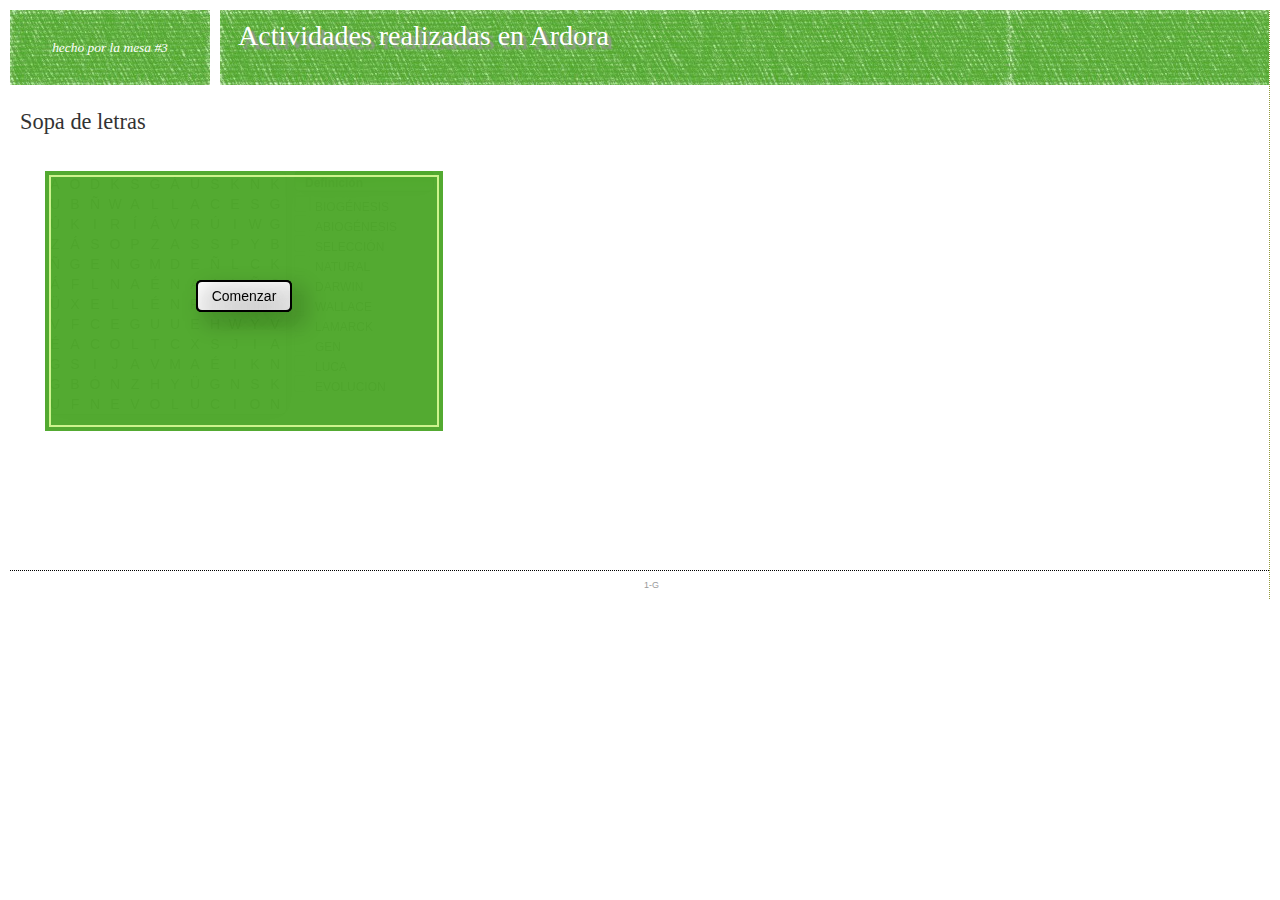
==== paquete/PaqueteBiologiaNew.htm @ 54d74d55 "paquete" ====
<!DOCTYPE html>
<!--ArdoraPaquete-->
<!--Created by Ardora - www.webardora.net-->
<head><meta charset="utf-8"/>
<title></title>
<link href="PaqueteBiologiaNew.css" rel="stylesheet" type="text/css"/>
<script src="ardoraFiles/js/jquery.js"></script>
<script src="ardoraFiles/js/jquery-ui.min.js"></script>
<script src="ardoraFiles/js/jquery.ui.touch-punch.min.js"></script>
<script type="text/javascript" src="js/ardoraPaquete.js"></script>
</head>
<body  onload="inicia(), MM_preloadImages('images/fora1.jpg','images/axu1.jpg','images/seg1.jpg','images/ant1.jpg')">
<div id="wrapper">
	<div id="header">
<h2>hecho por la mesa #3</h2>
	</div>
  	<div id="pages">
<h2>Actividades realizadas en Ardora</h2>
		<div id="menuPrincipal">
<li><a href="https://ignaguzmn.github.io/sopaletras/" target="_parent" accesskey="1">Sopa de letras</a></li>
<li><a href="https://rodrigoflores567.github.io/construye/" target="_parent" accesskey="2">Construye letras</a></li>
<li><a href="https://josemartinez0903.github.io/crucigrama/" target="_parent" accesskey="3">Crucigrama</a></li>
<li><a href="https://nitiffa16.github.io/teoria%20de_darwin/Teoria_Darwin.htm" target="_parent" accesskey="4">Ordenar imágenes</a></li>
<li><a href="https://andersongamez14.github.io/puzzle/puzzle.htm" target="_parent" accesskey="5">Puzzle</a></li>
<li><a href="https://javiervnhz.github.io/muertos/" target="_parent" accesskey="6">Muertos y heridos</a></li>
		</div>
	</div>
	<div id="content">
		<div id="menu" class="boxed">
<h2 class="heading"></h2><div class="content"><ul><table width="140" border="0"><tr>
<td><li class="first"><a href="javascript:irA(0)" title="Sopa de letras">1</a></li></td>
<td><li class="first"><a href="javascript:irA(1)" title="Construye letras">2</a></li></td>
<td><li class="first"><a href="javascript:irA(2)" title="Crucigrama">3</a></li></td>
<td><li class="first"><a href="javascript:irA(3)" title="Ordenar imágenes">4</a></li></td>
<td><li class="first"><a href="javascript:irA(4)" title="Puzzle">5</a></li></td>
</tr>
<tr>
<td><li class="first"><a href="javascript:irA(5)" title="Muertos y heridos">6</a></li></td>
		  	</tr></table></ul></div>
		</div>
		<div id="areaContido">
			<div class="post">
<h2 class="title" id="tituloAct" >A13</h2>
<p id="enunciadoAct" >A15</p>
<h3 id="contidoAct" >A16</h3>
		  	</div>
		</div>


	<div id="footer">
	    <table width="100%" border="0">
          <tr>
<td width="8%"><a id="botonAtras"  href="A171" onmouseout="MM_swapImgRestore()" onmouseover="MM_swapImage('Image4','','images/ant1.jpg',1)"><img src="images/ant0.jpg" alt="A172" name="Image4" width="25" height="20" border="0" id="Image4" /></a></td>
<td width="82%"><div align="center">1-G</div></td>
<td width="4%"><a id="botonAdiante"  href="A191" onmouseout="MM_swapImgRestore()" onmouseover="MM_swapImage('Image3','','images/seg1.jpg',1)"><img src="images/seg0.jpg" alt="A192" name="Image3" width="25" height="20" border="0" id="Image3" /></a></td>
<td width="2%"><a id="botonAxuda"  href="A031" onmouseout="MM_swapImgRestore()" onmouseover="MM_swapImage('Image2','','images/axu1.jpg',1)"><img src="images/axu0.jpg" alt="" title="" name="Image2" width="12" height="20" border="0" id="Image2" /></a></td>
          </tr>
        </table>
  </div>
</div>
</body>
</html>
---- paquete/PaqueteBiologiaNew.css ----
/* Designed by Ardora http://www.webardora.net */
body {
font-family:Georgia, "Times New Roman", Times, serif;
background-image:url("images/none");
background-position:center;
background-repeat:repeat;
background-color:#FFFFFF;
	margin: 10px;padding: 0;
	font-weight:normal;
	font-size:.7em;
	color: #666666;
}
h1, h2, h3 {
	font-weight: normal;
	color: #333333;
	margin-top:5px;
	margin-bottom:10px;
}
p, blockquote, ol, ul {line-height: 110%;}
a {color:#50A82D;}
a:hover {text-decoration: none;}
#contidoAct{margin:0; padding:0;}
.boxed {float: left;clear: left;width: 200px;margin: 0 0 10px 0;padding: 0;background:#D0F58F;}
.boxed .heading {margin-top: 0;padding: 8px 15px;
	background: #50A82D url(images/img3.gif) no-repeat center bottom;
	text-transform: uppercase;letter-spacing: 2px;
	font-size:1em;font-weight:bold;color: #FFFFFF;
}

.boxed .content {margin: 0;padding: 0;}
.boxed ul {margin: 0;padding: 0;list-style: none;line-height: normal;}
.boxed li {padding: 3px 0;border-top: 1px dotted #1F1F21;}
.boxed li.first {border: none;}
.boxed a {padding-left: 6px;background: url(images/img4.gif) no-repeat left center;text-decoration: none;color:#000000;}
.boxed a:hover{color:#50A82D;}
#wrapper {margin: 0 auto;border-right: 1px dotted #939A3C;}
#header {float: left;width: 200px;height: 75px;background: url(images/img1.jpg);}
#header h1 {margin: 0;text-align: center;letter-spacing: -1px;font-size: 2.5em;color:#FFFFFF;}
#header h2 {margin: 0;padding: 30px 0 0 0;text-align: center;font-size: 1.2em;font-style: italic;color:#FFFFFF;}
#pages {float: left;width:calc(100% - 210px);margin-left: 10px;height: 75px;background: url(images/img3.jpg);}
#pages h2 {padding-top:5px;padding-left:18px;
text-align:left;font-size:28px;font-style:normal;color:#FFFFFF;
text-shadow: 4px 4px 2px rgba(150, 150, 150, 1);
}
#pages ul {
	float: right;
	margin: 0;
	padding-top:0px;
	padding-right:15px;
	list-style: none;
	line-height: normal;
}
#pages li {display: inline;padding-left:1em;}
#pages a {
	padding: 0.5em;
	text-decoration: none;
	font: bold 1em;
	color:#FFFFFF;
}
#pages a:hover {background-color:#D0F58F;color:#000000;}
#menuPrincipal a:hover{color:#000000; }
#content {clear: both;padding-top: 10px;}
#areaContido{float: left;margin-left: 10px; width: calc(100% - 210px);}
.post {padding-top: 4px; text-align:justify;}
.post .title {margin: 0;font-size: 2em;}
.post .posted {margin-top: 0;font: normal .8em Tahoma, Arial, Helvetica, sans-serif;color: #999999;}
.post .meta {
	margin: 2em 0 3em 0;
	border-top: 1px dotted #939A3C;
	font: normal .8em Tahoma, Arial, Helvetica, sans-serif;
	color: #999999;
}
.post .meta p {margin: 0;}
#footer {clear: both;border-top: 1px dotted #000000;
	font: normal .8em Tahoma, Arial, Helvetica, sans-serif;
	color: #999999;
}
#footer a {color: #999999;}
object{overflow:hidden;}
#backmodal{background-color:rgba(0,0,0, 0.5);text-align:center;}
#modalw{font-size: 20px;display: inline-table;margin-top:10%;padding: 25px;text-align:justify;font-family: sans-serif;background-color:rgba(255,255,255,1)}
#cancelbut, #okbut{border-radius:8px;font-size: 28px;color: white;margin-top: 10px; cursor: pointer;}
#cancelbut:hover, #okbut:hover{box-shadow: inset 0px 0px 20px rgba(0,0,0,1);}
#cancelbut{padding: 2px 5px 5px 5px;background-color: red;float: left;}
#okbut{padding: 2px 8px 5px 8px;background-color: green;float:right;s}
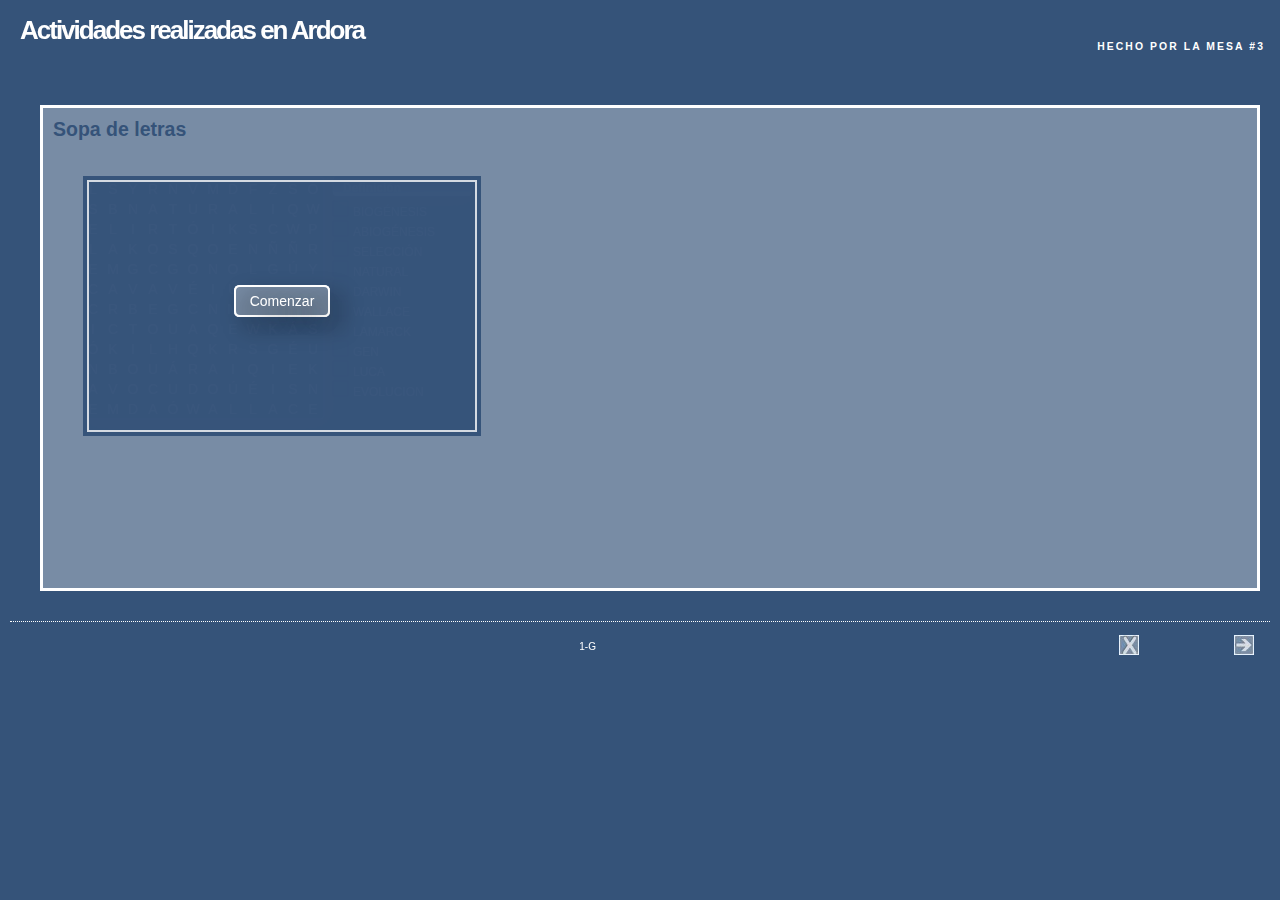
==== commit fd8bdd48: "paquete" ====
--- a/paquete/PaqueteBiologiaNew.htm
+++ b/paquete/PaqueteBiologiaNew.htm
@@ -2,61 +2,76 @@
 <!--ArdoraPaquete-->
 <!--Created by Ardora - www.webardora.net-->
 <head><meta charset="utf-8"/>
-<title></title>
+<title>.: Actividades realizadas en Ardora :: hecho por la mesa #3 :.</title>
 <link href="PaqueteBiologiaNew.css" rel="stylesheet" type="text/css"/>
 <script src="ardoraFiles/js/jquery.js"></script>
 <script src="ardoraFiles/js/jquery-ui.min.js"></script>
 <script src="ardoraFiles/js/jquery.ui.touch-punch.min.js"></script>
 <script type="text/javascript" src="js/ardoraPaquete.js"></script>
 </head>
-<body  onload="inicia(), MM_preloadImages('images/fora1.jpg','images/axu1.jpg','images/seg1.jpg','images/ant1.jpg')">
-<div id="wrapper">
-	<div id="header">
+<body  onload="inicia(), MM_preloadImages('images/ant1.jpg','images/seg1.jpg','images/axu1.jpg','images/fora1.jpg')">
+<div id="logo">
+<h1>Actividades realizadas en Ardora</h1>
 <h2>hecho por la mesa #3</h2>
-	</div>
-  	<div id="pages">
-<h2>Actividades realizadas en Ardora</h2>
-		<div id="menuPrincipal">
+</div>
+<div id="menuPrincipal">
+	<ul>
 <li><a href="https://ignaguzmn.github.io/sopaletras/" target="_parent" accesskey="1">Sopa de letras</a></li>
 <li><a href="https://rodrigoflores567.github.io/construye/" target="_parent" accesskey="2">Construye letras</a></li>
 <li><a href="https://josemartinez0903.github.io/crucigrama/" target="_parent" accesskey="3">Crucigrama</a></li>
 <li><a href="https://nitiffa16.github.io/teoria%20de_darwin/Teoria_Darwin.htm" target="_parent" accesskey="4">Ordenar imágenes</a></li>
 <li><a href="https://andersongamez14.github.io/puzzle/puzzle.htm" target="_parent" accesskey="5">Puzzle</a></li>
 <li><a href="https://javiervnhz.github.io/muertos/" target="_parent" accesskey="6">Muertos y heridos</a></li>
-		</div>
-	</div>
-	<div id="content">
-		<div id="menu" class="boxed">
-<h2 class="heading"></h2><div class="content"><ul><table width="140" border="0"><tr>
-<td><li class="first"><a href="javascript:irA(0)" title="Sopa de letras">1</a></li></td>
-<td><li class="first"><a href="javascript:irA(1)" title="Construye letras">2</a></li></td>
-<td><li class="first"><a href="javascript:irA(2)" title="Crucigrama">3</a></li></td>
-<td><li class="first"><a href="javascript:irA(3)" title="Ordenar imágenes">4</a></li></td>
-<td><li class="first"><a href="javascript:irA(4)" title="Puzzle">5</a></li></td>
+	</ul>
+</div>
+<div id="content">
+
+	<div id="menu">
+	    
+<div id="updates" class="boxed"><h2 class="title">Juegos:</h2><div class="content"><ul>
+<p><a href="https://ignaguzmn.github.io/sopaletras/" target="_blank">Sopa de letras</a></p>
+<p><a href="https://rodrigoflores567.github.io/construye/" target="_blank">Construye letras</a></p>
+<p><a href="https://josemartinez0903.github.io/crucigrama/" target="_blank">Crucigrama</a></p>
+<p><a href="https://nitiffa16.github.io/teoria%20de_darwin/Teoria_Darwin.htm" target="_blank">Ordenar imágenes</a></p>
+<p><a href="https://andersongamez14.github.io/puzzle/puzzle.htm" target="_blank">Puzzle</a></p>
+<p><a href="https://javiervnhz.github.io/muertos/" target="_blank">Muertos y heridos</a></p>
+	</ul></div></div>
+		
+			
+<div id="updates" class="boxed"><h2 class="title">Juegos:</h2><div class="content"><table width="130" border="0"><ul><tr>
+<td width="26"><a href="javascript:irA(0)" title="Sopa de letras">1</a></td>
+<td width="26"><a href="javascript:irA(1)" title="Construye letras">2</a></td>
+<td width="26"><a href="javascript:irA(2)" title="Crucigrama">3</a></td>
+<td width="26"><a href="javascript:irA(3)" title="Ordenar imágenes">4</a></td>
+<td width="26"><a href="javascript:irA(4)" title="Puzzle">5</a></td>
 </tr>
 <tr>
-<td><li class="first"><a href="javascript:irA(5)" title="Muertos y heridos">6</a></li></td>
-		  	</tr></table></ul></div>
-		</div>
-		<div id="areaContido">
-			<div class="post">
-<h2 class="title" id="tituloAct" >A13</h2>
-<p id="enunciadoAct" >A15</p>
-<h3 id="contidoAct" >A16</h3>
-		  	</div>
-		</div>
+<td width="26"><a href="javascript:irA(5)" title="Muertos y heridos">6</a></td>
+	</tr></ul></table></div></div>
+		
+	</div>
+	
+	<div id="areaContido">
+		<div id="example" class="post">
+<h2  class="title" id="tituloAct" >A13</h2>
+<h3 id="enunciadoAct" >A15</h3>
+<h3 align="center" id="contidoAct" >A16</h3>
+	    </div>
+	</div>
+	<div id="extra" style="clear: both;">&nbsp;</div>
+</div>
+<div id="footer">
+<table width="100%" border="0" cellspacing="1" cellpadding="1">
+  <tr>
+<td width="4%" height="30"><a id="botonAtras"  href="A171" onmouseout="MM_swapImgRestore()" onmouseover="MM_swapImage('Image1','','images/ant1.jpg',1)"><img src="images/ant0.jpg" alt="A172" width="20" height="20" border="0" id="Image1" /></a></td>
+<td width="83%"><p align="center" id="links">1-G</p></td>
+<td width="4%"><a id="botonPechar"  href="javascript:PechaVentana()" onmouseout="MM_swapImgRestore()" onmouseover="MM_swapImage('Image4','','images/fora1.jpg',1)"><img src="images/fora0.jpg" alt="" title="" width="20" height="20" border="0" id="Image4" /></a></td>
+<td width="5%"><a id="botonAxuda"  href="A031" onmouseout="MM_swapImgRestore()" onmouseover="MM_swapImage('Image3','','images/axu1.jpg',1)"><img src="images/axu0.jpg" alt="" title="" width="20" height="20" border="0" id="Image3" /></a></td>
+<td width="4%"><a id="botonAdiante"  href="A191" onmouseout="MM_swapImgRestore()" onmouseover="MM_swapImage('Image2','','images/seg1.jpg',1)"><img src="images/seg0.jpg" alt="A192" width="20" height="20" border="0" id="Image2" /></a></td>
+  </tr>
+</table>
 
-
-	<div id="footer">
-	    <table width="100%" border="0">
-          <tr>
-<td width="8%"><a id="botonAtras"  href="A171" onmouseout="MM_swapImgRestore()" onmouseover="MM_swapImage('Image4','','images/ant1.jpg',1)"><img src="images/ant0.jpg" alt="A172" name="Image4" width="25" height="20" border="0" id="Image4" /></a></td>
-<td width="82%"><div align="center">1-G</div></td>
-<td width="4%"><a id="botonAdiante"  href="A191" onmouseout="MM_swapImgRestore()" onmouseover="MM_swapImage('Image3','','images/seg1.jpg',1)"><img src="images/seg0.jpg" alt="A192" name="Image3" width="25" height="20" border="0" id="Image3" /></a></td>
-<td width="2%"><a id="botonAxuda"  href="A031" onmouseout="MM_swapImgRestore()" onmouseover="MM_swapImage('Image2','','images/axu1.jpg',1)"><img src="images/axu0.jpg" alt="" title="" name="Image2" width="12" height="20" border="0" id="Image2" /></a></td>
-          </tr>
-        </table>
-  </div>
+	
 </div>
 </body>
 </html>
--- a/paquete/PaqueteBiologiaNew.css
+++ b/paquete/PaqueteBiologiaNew.css
@@ -1,81 +1,89 @@
-/* Designed by Ardora http://www.webardora.net */
+/*Created by Ardora http://www.webardora.net*/
+* {margin:5px;padding: 0;}
 body {
-font-family:Georgia, "Times New Roman", Times, serif;
+font-family:Arial, Helvetica, sans-serif;
 background-image:url("images/none");
 background-position:center;
 background-repeat:repeat;
-background-color:#FFFFFF;
-	margin: 10px;padding: 0;
-	font-weight:normal;
-	font-size:.7em;
-	color: #666666;
-}
-h1, h2, h3 {
-	font-weight: normal;
-	color: #333333;
-	margin-top:5px;
-	margin-bottom:10px;
-}
-p, blockquote, ol, ul {line-height: 110%;}
-a {color:#50A82D;}
-a:hover {text-decoration: none;}
-#contidoAct{margin:0; padding:0;}
-.boxed {float: left;clear: left;width: 200px;margin: 0 0 10px 0;padding: 0;background:#D0F58F;}
-.boxed .heading {margin-top: 0;padding: 8px 15px;
-	background: #50A82D url(images/img3.gif) no-repeat center bottom;
-	text-transform: uppercase;letter-spacing: 2px;
-	font-size:1em;font-weight:bold;color: #FFFFFF;
+background-color:#355379;
+	font-style:normal;
+	font-size:small;
+	color: #FFFFFF;
 }
 
-.boxed .content {margin: 0;padding: 0;}
-.boxed ul {margin: 0;padding: 0;list-style: none;line-height: normal;}
-.boxed li {padding: 3px 0;border-top: 1px dotted #1F1F21;}
-.boxed li.first {border: none;}
-.boxed a {padding-left: 6px;background: url(images/img4.gif) no-repeat left center;text-decoration: none;color:#000000;}
-.boxed a:hover{color:#50A82D;}
-#wrapper {margin: 0 auto;border-right: 1px dotted #939A3C;}
-#header {float: left;width: 200px;height: 75px;background: url(images/img1.jpg);}
-#header h1 {margin: 0;text-align: center;letter-spacing: -1px;font-size: 2.5em;color:#FFFFFF;}
-#header h2 {margin: 0;padding: 30px 0 0 0;text-align: center;font-size: 1.2em;font-style: italic;color:#FFFFFF;}
-#pages {float: left;width:calc(100% - 210px);margin-left: 10px;height: 75px;background: url(images/img3.jpg);}
-#pages h2 {padding-top:5px;padding-left:18px;
-text-align:left;font-size:28px;font-style:normal;color:#FFFFFF;
-text-shadow: 4px 4px 2px rgba(150, 150, 150, 1);
+ul {margin-left: 3em;}
+ol {margin-left: 3em;}
+a {color: #FFFFFF;}
+a:hover {text-decoration: none;}
+.boxed {margin-bottom: 20px;background: #788CA5;border: 3px solid #FFFFFF;}
+.boxed .title {height: 26px;padding: 10px 0 0 10px;background: url(images/img02.gif) repeat-x;border-bottom: 3px solid #FFFFFF;
+font-size: 1em;color: #355379;}
+.boxed .content {padding: 5px 5px 5px 5px;}
+.post {margin-bottom: 5px;padding: 5px 5px 5px 5px;
+background: #788CA5;border: 3px solid #FFFFFF; text-align:justify;}
+.post .title {clear: both;padding: 0 0;color: #355379;}
+.post .meta {
+	float: left;
+	width: 332px;
+	height: 28px;
+	border: 1px solid #FFFFFF;
+	text-align: center;
+	font-size: x-small;
 }
-#pages ul {
-	float: right;
+.post h3 {text-transform: uppercase;letter-spacing: 2px;font-size: .8em;}
+.post .story p, .post .story blockquote, .post .story ul, .post .story ol {margin-bottom: 1.5em;line-height: 180%;}
+#logo {width: 100%;height: 45px;margin: 0 auto;}
+#logo h1 {padding: 5px 0 0 5px;letter-spacing: -2px;font-size: 26px;}
+#logo h1 span {font-size: .7em;font-weight: normal;}
+#logo h2 {
+	float:right;
+	margin-top: -1em;
+	padding: 0 0 0 10px;
+	text-transform: uppercase;
+	letter-spacing: .2em;
+	font-size: .8em;
+	font-weight: bold;
+}
+#logo a {
+	text-decoration: none;
+	font-weight: bold;
+	color: #FFFFFF;
+}
+#menuPrincipal {
+	width: 100%;
+	height: 30px;
+	margin-bottom:0;
+	margin-top:0;
+}
+
+#menuPrincipal ul {margin: 0;list-style: none;}
+#menuPrincipal li {display: inline;}
+#menuPrincipal a {
+	display: block;float: left;
+	padding: 0 5px 0 5px;
+	text-decoration: none;
+	font-size: 12px;font-weight: bold;
+}
+
+#menuPrincipal a:hover {text-decoration: underline;}
+#menuPrincipal .active a {text-transform: uppercase;}
+#content {width: 100%;margin: 0 auto;}
+#areaContido {float: right;width: 78%;}
+#menu {float: left;width: 18%;}
+#updates ul {margin: 0;list-style: none;}
+#updates p {font-size: smaller;line-height: normal;}
+#partners .content {padding: 10px 0;}
+#partners ul {
 	margin: 0;
-	padding-top:0px;
-	padding-right:15px;
+	border-bottom: 1px solid #D1BC5C;
 	list-style: none;
 	line-height: normal;
 }
-#pages li {display: inline;padding-left:1em;}
-#pages a {
-	padding: 0.5em;
-	text-decoration: none;
-	font: bold 1em;
-	color:#FFFFFF;
-}
-#pages a:hover {background-color:#D0F58F;color:#000000;}
-#menuPrincipal a:hover{color:#000000; }
-#content {clear: both;padding-top: 10px;}
-#areaContido{float: left;margin-left: 10px; width: calc(100% - 210px);}
-.post {padding-top: 4px; text-align:justify;}
-.post .title {margin: 0;font-size: 2em;}
-.post .posted {margin-top: 0;font: normal .8em Tahoma, Arial, Helvetica, sans-serif;color: #999999;}
-.post .meta {
-	margin: 2em 0 3em 0;
-	border-top: 1px dotted #939A3C;
-	font: normal .8em Tahoma, Arial, Helvetica, sans-serif;
-	color: #999999;
-}
-.post .meta p {margin: 0;}
-#footer {clear: both;border-top: 1px dotted #000000;
-	font: normal .8em Tahoma, Arial, Helvetica, sans-serif;
-	color: #999999;
-}
-#footer a {color: #999999;}
+#partners li {padding: 10px;border-top: 1px solid #D1BC5C;}
+#footer {clear: both;width: 100%;margin: 0 auto;
+padding: 2px 0;border-top: 1px dotted #FFFFFF;}
+#footer p {margin: 0;font-size: x-small;}
+#areaMedia{top:70px;}
 object{overflow:hidden;}
 #backmodal{background-color:rgba(0,0,0, 0.5);text-align:center;}
 #modalw{font-size: 20px;display: inline-table;margin-top:10%;padding: 25px;text-align:justify;font-family: sans-serif;background-color:rgba(255,255,255,1)}
